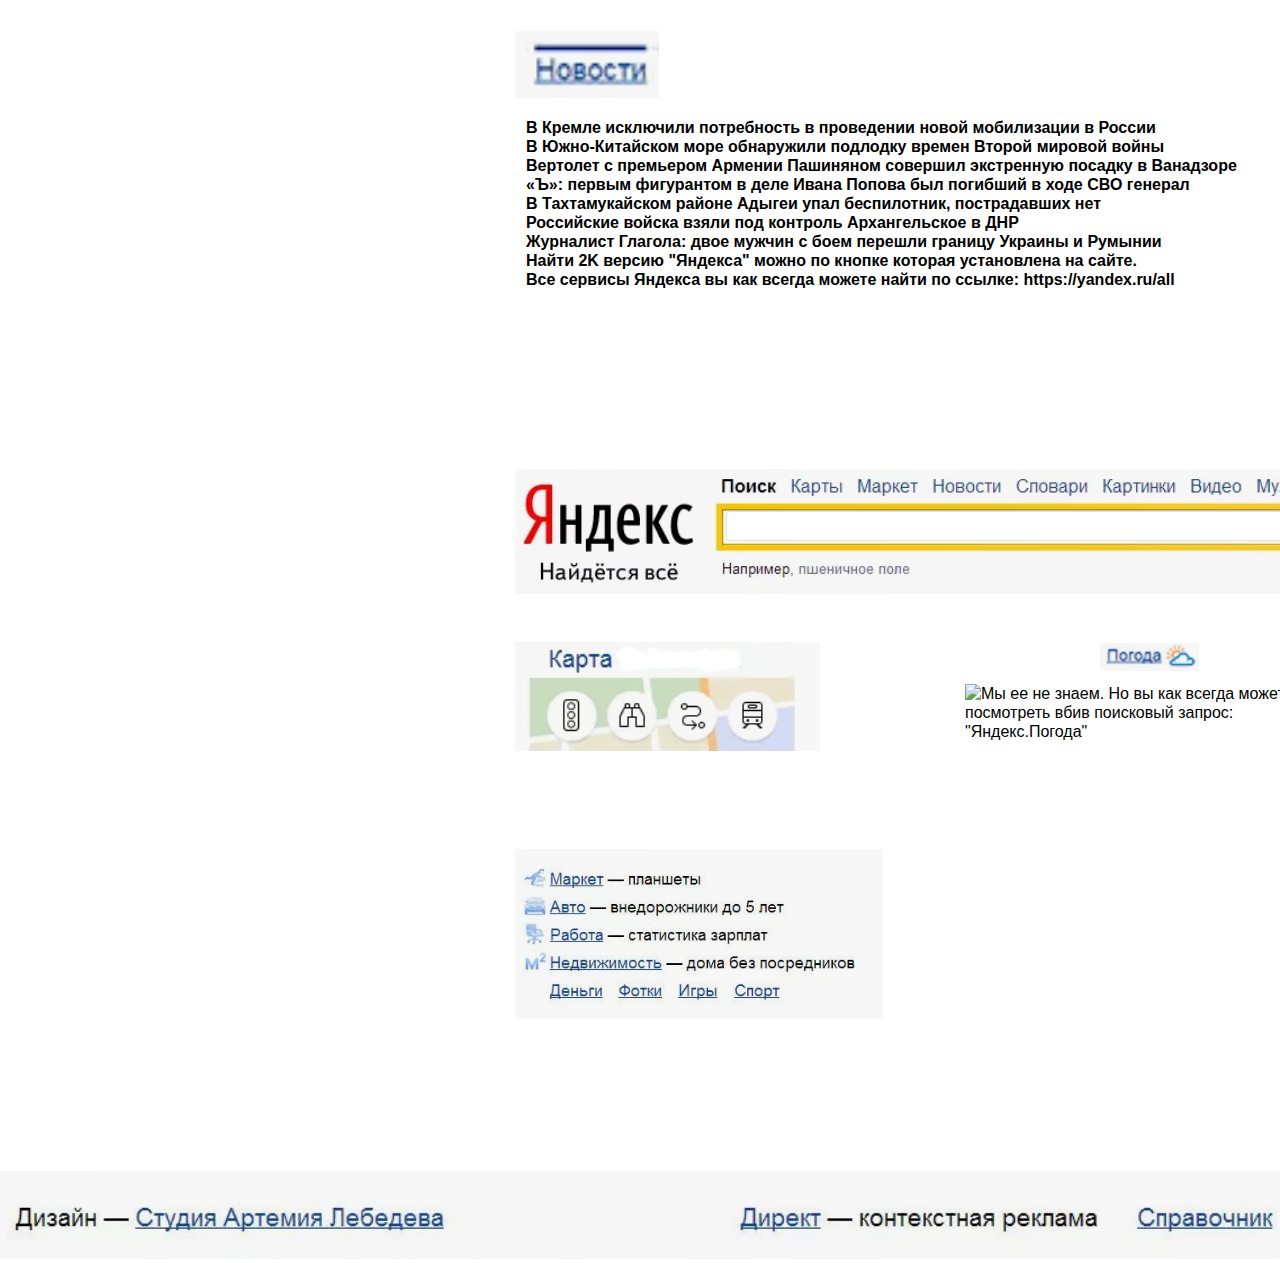
==== index2.html @ c6202da1 "Add files via upload" ====
<!doctype html>
<html>
<head>
<meta charset="utf-8">
<title>Untitled Page</title>
<meta name="generator" content="WYSIWYG Web Builder 19 - https://www.wysiwygwebbuilder.com">
<link href="Untitled1.css" rel="stylesheet">
<link href="index2.css" rel="stylesheet">
</head>
<body>
<div id="wb_Image1" style="position:absolute;left:515px;top:469px;width:1117px;height:125px;z-index:0;">
<img src="images/поисковая строка.PNG" id="Image1" alt="" width="1117" height="126"></div>
<div id="wb_Text3" style="position:absolute;left:526px;top:118px;width:1067px;height:329px;z-index:1;" class="h6">
<h6>В Кремле исключили потребность в проведении новой мобилизации в России</h6>
<br>
<h6>В Южно-Китайском море обнаружили подлодку времен Второй мировой войны</h6>
<br>
<h6>Вертолет с премьером Армении Пашиняном совершил экстренную посадку в Ванадзоре</h6>
<br>
<h6>«Ъ»: первым фигурантом в деле Ивана Попова был погибший в ходе СВО генерал</h6>
<br>
<h6>В Тахтамукайском районе Адыгеи упал беспилотник, пострадавших нет</h6>
<br>
<h6>Российские войска взяли под контроль Архангельское в ДНР</h6>
<br>
<h6>Журналист Глагола: двое мужчин с боем перешли границу Украины и Румынии</h6>
<br>
<h6>Найти 2K версию "Яндекса" можно по кнопке которая установлена на сайте.</h6>
<br>
<h6>Все сервисы Яндекса вы как всегда можете найти по ссылке: https://yandex.ru/all</h6></div>
<div id="wb_Image3" style="position:absolute;left:0px;top:1171px;width:2508px;height:88px;z-index:2;">
<img src="images/снимок3.PNG" id="Image3" alt="" width="2508" height="88"></div>
<input type="text" id="Editbox1" style="position:absolute;left:726px;top:511px;width:721px;height:20px;z-index:3;" name="Editbox1" value="" spellcheck="false">
<div id="wb_Text4" style="position:absolute;left:842px;top:429px;width:250px;height:18px;z-index:4;">
&nbsp;</div>
<div id="wb_Image4" style="position:absolute;left:515px;top:31px;width:144px;height:67px;z-index:5;">
<img src="images/новости.PNG" id="Image4" alt="" width="144" height="68"></div>
<div id="wb_Image2" style="position:absolute;left:1656px;top:606px;width:199px;height:51px;z-index:6;">
<img src="images/р87.PNG" id="Image2" alt="" width="199" height="52"></div>
<div id="wb_TextArt1" style="position:absolute;left:1637px;top:672px;width:382px;height:94px;z-index:7;">
<img src="images/img0003.png" id="TextArt1" alt="Мы ее не знаем. Но вы как всегда можете ее посмотреть вбив поисковый запрос: &quot;Телепрограмма&quot;" title="Мы ее не знаем. Но вы как всегда можете ее посмотреть вбив поисковый запрос: &quot;Телепрограмма&quot;" width="382" height="94" style="width:382px;height:94px;"></div>
<div id="wb_Image5" style="position:absolute;left:1944px;top:3px;width:476px;height:298px;z-index:8;">
<img src="images/фывавфап.PNG" id="Image5" alt="" width="476" height="298"></div>
<div id="wb_Image6" style="position:absolute;left:515px;top:642px;width:305px;height:109px;z-index:9;">
<img src="images/рипр.PNG" id="Image6" alt="" width="305" height="110"></div>
<div id="wb_Image7" style="position:absolute;left:1100px;top:643px;width:99px;height:28px;z-index:10;">
<img src="images/епнрвап.PNG" id="Image7" alt="" width="99" height="29"></div>
<div id="wb_TextArt2" style="position:absolute;left:965px;top:684px;width:382px;height:94px;z-index:11;">
<img src="images/img0004.png" id="TextArt2" alt="Мы ее не знаем. Но вы как всегда можете ее посмотреть вбив поисковый запрос: &quot;Яндекс.Погода&quot;" title="Мы ее не знаем. Но вы как всегда можете ее посмотреть вбив поисковый запрос: &quot;Яндекс.Погода&quot;" width="382" height="94" style="width:382px;height:94px;"></div>
<div id="wb_Image8" style="position:absolute;left:515px;top:849px;width:368px;height:170px;z-index:12;">
<img src="images/гспди.PNG" id="Image8" alt="" width="368" height="171"></div>
<input type="text" id="Editbox2" style="position:absolute;left:2165px;top:106px;width:222px;height:19px;z-index:13;" name="Editbox1" value="" spellcheck="false">
<input type="text" id="Editbox3" style="position:absolute;left:2165px;top:149px;width:222px;height:20px;z-index:14;" name="Editbox1" value="" spellcheck="false">
<a id="Button9" href="https://mail.yandex.ru/lite" style="position:absolute;left:2165px;top:228px;width:90px;height:30px;z-index:15;">Войти</a>
<div id="wb_Checkbox1" style="position:absolute;left:2165px;top:189px;width:38px;height:24px;z-index:16;">
<input type="checkbox" id="Checkbox1" name="" value="on" checked style="position:absolute;left:0;top:0;"><label for="Checkbox1"></label></div>
<a id="Button1" href="https://yandex.ru/search" style="position:absolute;left:1508px;top:510px;width:85px;height:33px;z-index:17;">Найти</a>
<a id="Button10" href="./index.html" style="position:absolute;left:1720px;top:3px;width:216px;height:37px;z-index:18;">Обычная версия сайта</a>
</body>
</html>
---- Untitled1.css ----
h1, .h1
{
   font-family: Arial;
   font-weight: bold;
   font-size: 32px;
   text-decoration: none;
   color: #000000;
   --color: #000000;
   background-color: transparent;
   margin: 0 0 0 0;
   padding: 0 0 0 0;
   display: inline-block;
}
h2, .h2
{
   font-family: Arial;
   font-weight: bold;
   font-size: 27px;
   text-decoration: none;
   color: #000000;
   --color: #000000;
   background-color: transparent;
   margin: 0 0 0 0;
   padding: 0 0 0 0;
   display: inline-block;
}
h3, .h3
{
   font-family: Arial;
   font-weight: bold;
   font-size: 24px;
   text-decoration: none;
   color: #000000;
   --color: #000000;
   background-color: transparent;
   margin: 0 0 0 0;
   padding: 0 0 0 0;
   display: inline-block;
}
h4, .h4
{
   font-family: Arial;
   font-weight: bold;
   font-size: 21px;
   font-style: italic;
   text-decoration: none;
   color: #000000;
   --color: #000000;
   background-color: transparent;
   margin: 0 0 0 0;
   padding: 0 0 0 0;
   display: inline-block;
}
h5, .h5
{
   font-family: Arial;
   font-weight: bold;
   font-size: 19px;
   text-decoration: none;
   color: #000000;
   --color: #000000;
   background-color: transparent;
   margin: 0 0 0 0;
   padding: 0 0 0 0;
   display: inline-block;
}
h6, .h6
{
   font-family: Arial;
   font-weight: bold;
   font-size: 16px;
   text-decoration: none;
   color: #000000;
   --color: #000000;
   background-color: transparent;
   margin: 0 0 0 0;
   padding: 0 0 0 0;
   display: inline-block;
}
.CustomStyle
{
   font-family: "Courier New";
   font-weight: bold;
   font-size: 16px;
   text-decoration: none;
   color: #2E74B5;
   --color: #2E74B5;
   background-color: transparent;
}
---- index2.css ----
body
{
   background-color: #FFFFFF;
   color: #000000;
   font-family: Arial;
   font-weight: normal;
   font-size: 16px;
   line-height: 1.1875;
   margin: 0;
   padding: 0;
}
#wb_Image1
{
   vertical-align: top;
}
#Image1
{
   border: 0px solid #000000;
   border-radius: 0px;
   padding: 0;
   margin: 0;
   left: 0;
   top: 0;
   width: 100%;
   height: 100%;
}
#wb_Text3 
{
   margin: 0;
}
#wb_Text3 p, #wb_Text3 ul
{
   margin: 0;
   padding: 0;
}
#wb_Image3
{
   vertical-align: top;
}
#Image3
{
   border: 0px solid #000000;
   border-radius: 0px;
   padding: 0;
   margin: 0;
   left: 0;
   top: 0;
   width: 100%;
   height: 100%;
}
#Editbox1
{
   line-height: 20px;
   margin: 0;
   border: 1px solid #DEE2E6;
   border-radius: 4px;
   background-color: #FFFFFF;
   background-image: none;
   color: #212529;
   font-family: Arial;
   font-weight: normal;
   font-style: normal;
   font-size: 16px;
   text-align: left;
   padding: 4px 4px 4px 4px;
}
#Editbox1:focus
{
   border-color: #66AFE9;
   box-shadow: inset 0px 1px 1px rgba(0,0,0,0.075), 0px 0px 8px rgba(102,175,233,0.60);
   outline: 0;
}
#wb_Text4 
{
   background-color: transparent;
   background-image: none;
   border: 0px solid #000000;
   border-radius: 0px;
   padding: 0;
   margin: 0;
   text-align: left;
}
#wb_Text4 div
{
   text-align: left;
}
#wb_Image4
{
   vertical-align: top;
}
#Image4
{
   border: 0px solid #000000;
   border-radius: 0px;
   padding: 0;
   margin: 0;
   left: 0;
   top: 0;
   width: 100%;
   height: 100%;
}
#wb_Image2
{
   vertical-align: top;
}
#Image2
{
   border: 0px solid #000000;
   border-radius: 0px;
   padding: 0;
   margin: 0;
   left: 0;
   top: 0;
   width: 100%;
   height: 100%;
}
#TextArt1
{
   border-width: 0;
   vertical-align: top;
}
#wb_Image5
{
   vertical-align: top;
}
#Image5
{
   border: 0px solid #000000;
   border-radius: 0px;
   padding: 0;
   margin: 0;
   left: 0;
   top: 0;
   width: 100%;
   height: 100%;
}
#wb_Image6
{
   vertical-align: top;
}
#Image6
{
   border: 0px solid #000000;
   border-radius: 0px;
   padding: 0;
   margin: 0;
   left: 0;
   top: 0;
   width: 100%;
   height: 100%;
}
#wb_Image7
{
   vertical-align: top;
}
#Image7
{
   border: 0px solid #000000;
   border-radius: 0px;
   padding: 0;
   margin: 0;
   left: 0;
   top: 0;
   width: 100%;
   height: 100%;
}
#TextArt2
{
   border-width: 0;
   vertical-align: top;
}
#wb_Image8
{
   vertical-align: top;
}
#Image8
{
   border: 0px solid #000000;
   border-radius: 0px;
   padding: 0;
   margin: 0;
   left: 0;
   top: 0;
   width: 100%;
   height: 100%;
}
#Editbox2
{
   line-height: 19px;
   margin: 0;
   border: 1px solid #DEE2E6;
   border-radius: 4px;
   background-color: #FFFFFF;
   background-image: none;
   color: #212529;
   font-family: Arial;
   font-weight: normal;
   font-style: normal;
   font-size: 16px;
   text-align: left;
   padding: 4px 4px 4px 4px;
}
#Editbox2:focus
{
   border-color: #66AFE9;
   box-shadow: inset 0px 1px 1px rgba(0,0,0,0.075), 0px 0px 8px rgba(102,175,233,0.60);
   outline: 0;
}
#Editbox3
{
   line-height: 20px;
   margin: 0;
   border: 1px solid #DEE2E6;
   border-radius: 4px;
   background-color: #FFFFFF;
   background-image: none;
   color: #212529;
   font-family: Arial;
   font-weight: normal;
   font-style: normal;
   font-size: 16px;
   text-align: left;
   padding: 4px 4px 4px 4px;
}
#Editbox3:focus
{
   border-color: #66AFE9;
   box-shadow: inset 0px 1px 1px rgba(0,0,0,0.075), 0px 0px 8px rgba(102,175,233,0.60);
   outline: 0;
}
#Button9
{
   box-sizing: border-box;
   line-height: 26px;
   text-decoration: none;
   vertical-align: top;
   border: 1px solid #0D6EFD;
   border-radius: 4px;
   background-color: #0D6EFD;
   background-image: none;
   color: #FFFFFF;
   font-family: Arial;
   font-weight: normal;
   font-style: normal;
   font-size: 16px;
   padding: 1px 6px 1px 6px;
   text-align: center;
   -webkit-appearance: none;
   margin: 0;
}
#Button9:focus
{
   outline: 0;
}
#wb_Checkbox1
{
   margin: 0;
}
#wb_Checkbox1, #wb_Checkbox1 *, #wb_Checkbox1 *::before, #wb_Checkbox1 *::after
{
   box-sizing: border-box;
}
#wb_Checkbox1 input[type='checkbox']
{
   position: absolute;
   padding: 0;
   margin: 0;
   opacity: 0;
   z-index: 1;
   width: 24px;
   height: 24px;
   left: 0;
   top: 0;
}
#wb_Checkbox1 label
{
   display: inline-block;
   vertical-align: middle;
   position: absolute;
   left: 0;
   top: 0;
   padding: 0;
}
#wb_Checkbox1 label::before
{
   content: "";
   display: inline-block;
   position: absolute;
   width: 24px;
   height: 24px;
   left: 0;
   top: 0;
   background-color: #FFFFFF;
   border: 1px solid #0D6EFD;
   border-radius: 4px;
}
#wb_Checkbox1 label::after
{
   display: inline-block;
   position: absolute;
   width: 24px;
   height: 24px;
   left: 0;
   top: 0;
   visibility: visible;
   padding: 0;
   text-align: center;
   line-height: 24px;
}
#wb_Checkbox1 input[type='checkbox']:checked + label::after
{
   content: " ";
   background: url('data:image/svg+xml,%3csvg%20style%3d%22fill:%23FFFFFF%22%20viewBox%3d%220%200%2096%2096%22%20version%3d%221.1%22%20xmlns%3d%22http://www.w3.org/2000/svg%22%3e%0d%0a%20%20%20%3cpath%20d%3d%22M88%2025%20C89%2026%2c%2090%2027%2c%2090%2028%20C90%2030%2c%2089%2031%2c%2088%2032%20L49%2071%20L42%2078%20C41%2079%2c%2040%2080%2c%2038%2080%20C37%2080%2c%2036%2079%2c%2035%2078%20L27%2071%20L8%2051%20C7%2050%2c%206%2049%2c%206%2048%20C6%2046%2c%207%2045%2c%208%2044%20L15%2037%20C16%2036%2c%2017%2035%2c%2019%2035%20C20%2035%2c%2022%2036%2c%2023%2037%20L38%2053%20L73%2017%20C74%2016%2c%2076%2016%2c%2077%2016%20C79%2016%2c%2080%2016%2c%2081%2017%22/%3e%0d%0a%3c/svg%3e%0d%0a') no-repeat center center;
   background-size: 80% 80%;
}
#wb_Checkbox1 input[type='checkbox']:checked + label::before
{
   background-color: #0D6EFD;
   background-image: none;
   border-color: #0D6EFD;
}
#wb_Checkbox1 input[type='checkbox']:focus + label::before
{
   outline: thin dotted;
}
#Button1
{
   box-sizing: border-box;
   line-height: 29px;
   text-decoration: none;
   vertical-align: top;
   border: 1px ridge #000000;
   border-radius: 4px;
   background-color: #F5F5F5;
   background-image: none;
   color: #000000;
   font-family: Arial;
   font-weight: normal;
   font-style: normal;
   font-size: 16px;
   padding: 1px 6px 1px 6px;
   text-align: center;
   -webkit-appearance: none;
   margin: 0;
}
#Button1:focus
{
   outline: 0;
}
#Button10
{
   box-sizing: border-box;
   line-height: 33px;
   text-decoration: none;
   vertical-align: top;
   border: 1px solid #0D6EFD;
   border-radius: 4px;
   background-color: #0D6EFD;
   background-image: none;
   color: #FFFFFF;
   font-family: Arial;
   font-weight: normal;
   font-style: normal;
   font-size: 16px;
   padding: 1px 6px 1px 6px;
   text-align: center;
   -webkit-appearance: none;
   margin: 0;
}
#Button10:focus
{
   outline: 0;
}
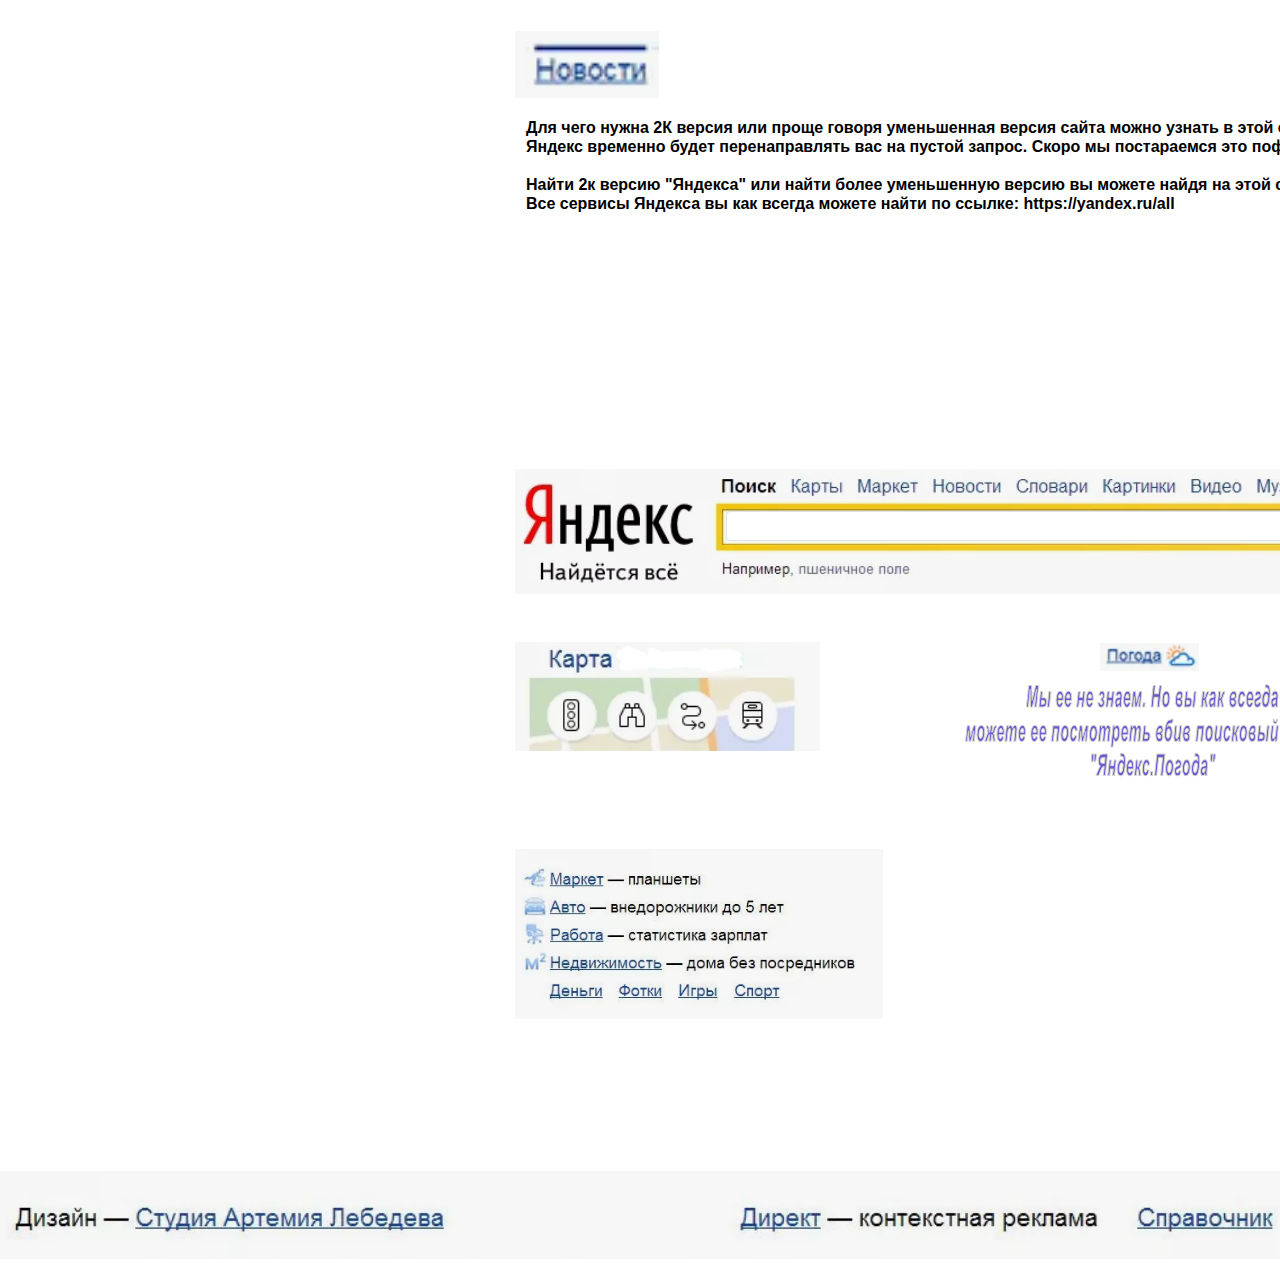
==== commit 36b0cc9d: "Add files via upload" ====
--- a/index2.html
+++ b/index2.html
@@ -2,7 +2,7 @@
 <html>
 <head>
 <meta charset="utf-8">
-<title>Untitled Page</title>
+<title>Яндекс - Найдется всё!</title>
 <meta name="generator" content="WYSIWYG Web Builder 19 - https://www.wysiwygwebbuilder.com">
 <link href="Untitled1.css" rel="stylesheet">
 <link href="index2.css" rel="stylesheet">
@@ -10,22 +10,13 @@
 <body>
 <div id="wb_Image1" style="position:absolute;left:515px;top:469px;width:1117px;height:125px;z-index:0;">
 <img src="images/поисковая строка.PNG" id="Image1" alt="" width="1117" height="126"></div>
-<div id="wb_Text3" style="position:absolute;left:526px;top:118px;width:1067px;height:329px;z-index:1;" class="h6">
-<h6>В Кремле исключили потребность в проведении новой мобилизации в России</h6>
+<div id="wb_Text3" style="position:absolute;left:526px;top:118px;width:1067px;height:155px;z-index:1;" class="h6">
+<h6>Для чего нужна 2К версия или проще говоря уменьшенная версия сайта можно узнать в этой статье.</h6>
 <br>
-<h6>В Южно-Китайском море обнаружили подлодку времен Второй мировой войны</h6>
+<h6>Яндекс временно будет перенаправлять вас на пустой запрос. Скоро мы постараемся это пофиксить.</h6>
 <br>
-<h6>Вертолет с премьером Армении Пашиняном совершил экстренную посадку в Ванадзоре</h6>
 <br>
-<h6>«Ъ»: первым фигурантом в деле Ивана Попова был погибший в ходе СВО генерал</h6>
-<br>
-<h6>В Тахтамукайском районе Адыгеи упал беспилотник, пострадавших нет</h6>
-<br>
-<h6>Российские войска взяли под контроль Архангельское в ДНР</h6>
-<br>
-<h6>Журналист Глагола: двое мужчин с боем перешли границу Украины и Румынии</h6>
-<br>
-<h6>Найти 2K версию "Яндекса" можно по кнопке которая установлена на сайте.</h6>
+<h6>Найти 2к версию "Яндекса" или найти более уменьшенную версию вы можете найдя на этой странице кнопку.</h6>
 <br>
 <h6>Все сервисы Яндекса вы как всегда можете найти по ссылке: https://yandex.ru/all</h6></div>
 <div id="wb_Image3" style="position:absolute;left:0px;top:1171px;width:2508px;height:88px;z-index:2;">
@@ -39,7 +30,7 @@
 <img src="images/р87.PNG" id="Image2" alt="" width="199" height="52"></div>
 <div id="wb_TextArt1" style="position:absolute;left:1637px;top:672px;width:382px;height:94px;z-index:7;">
 <img src="images/img0003.png" id="TextArt1" alt="Мы ее не знаем. Но вы как всегда можете ее посмотреть вбив поисковый запрос: &quot;Телепрограмма&quot;" title="Мы ее не знаем. Но вы как всегда можете ее посмотреть вбив поисковый запрос: &quot;Телепрограмма&quot;" width="382" height="94" style="width:382px;height:94px;"></div>
-<div id="wb_Image5" style="position:absolute;left:1944px;top:3px;width:476px;height:298px;z-index:8;">
+<div id="wb_Image5" style="position:absolute;left:1946px;top:3px;width:476px;height:298px;z-index:8;">
 <img src="images/фывавфап.PNG" id="Image5" alt="" width="476" height="298"></div>
 <div id="wb_Image6" style="position:absolute;left:515px;top:642px;width:305px;height:109px;z-index:9;">
 <img src="images/рипр.PNG" id="Image6" alt="" width="305" height="110"></div>
@@ -49,12 +40,15 @@
 <img src="images/img0004.png" id="TextArt2" alt="Мы ее не знаем. Но вы как всегда можете ее посмотреть вбив поисковый запрос: &quot;Яндекс.Погода&quot;" title="Мы ее не знаем. Но вы как всегда можете ее посмотреть вбив поисковый запрос: &quot;Яндекс.Погода&quot;" width="382" height="94" style="width:382px;height:94px;"></div>
 <div id="wb_Image8" style="position:absolute;left:515px;top:849px;width:368px;height:170px;z-index:12;">
 <img src="images/гспди.PNG" id="Image8" alt="" width="368" height="171"></div>
-<input type="text" id="Editbox2" style="position:absolute;left:2165px;top:106px;width:222px;height:19px;z-index:13;" name="Editbox1" value="" spellcheck="false">
-<input type="text" id="Editbox3" style="position:absolute;left:2165px;top:149px;width:222px;height:20px;z-index:14;" name="Editbox1" value="" spellcheck="false">
-<a id="Button9" href="https://mail.yandex.ru/lite" style="position:absolute;left:2165px;top:228px;width:90px;height:30px;z-index:15;">Войти</a>
-<div id="wb_Checkbox1" style="position:absolute;left:2165px;top:189px;width:38px;height:24px;z-index:16;">
+<input type="text" id="Editbox2" style="position:absolute;left:2167px;top:106px;width:222px;height:19px;z-index:13;" name="Editbox1" value="" spellcheck="false">
+<input type="text" id="Editbox3" style="position:absolute;left:2167px;top:149px;width:222px;height:20px;z-index:14;" name="Editbox1" value="" spellcheck="false">
+<a id="Button9" href="https://mail.yandex.ru/lite" style="position:absolute;left:2167px;top:228px;width:90px;height:30px;z-index:15;">Войти</a>
+<div id="wb_Checkbox1" style="position:absolute;left:2167px;top:189px;width:38px;height:24px;z-index:16;">
 <input type="checkbox" id="Checkbox1" name="" value="on" checked style="position:absolute;left:0;top:0;"><label for="Checkbox1"></label></div>
 <a id="Button1" href="https://yandex.ru/search" style="position:absolute;left:1508px;top:510px;width:85px;height:33px;z-index:17;">Найти</a>
 <a id="Button10" href="./index.html" style="position:absolute;left:1720px;top:3px;width:216px;height:37px;z-index:18;">Обычная версия сайта</a>
+<div id="wb_Text1" style="position:absolute;left:2422px;top:1227px;width:250px;height:24px;z-index:19;">
+<h4>OLD</h4></div>
+<a id="Button2" href="./page2.html" style="position:absolute;left:1413px;top:118px;width:95px;height:18px;z-index:20;">Статья</a>
 </body>
 </html>